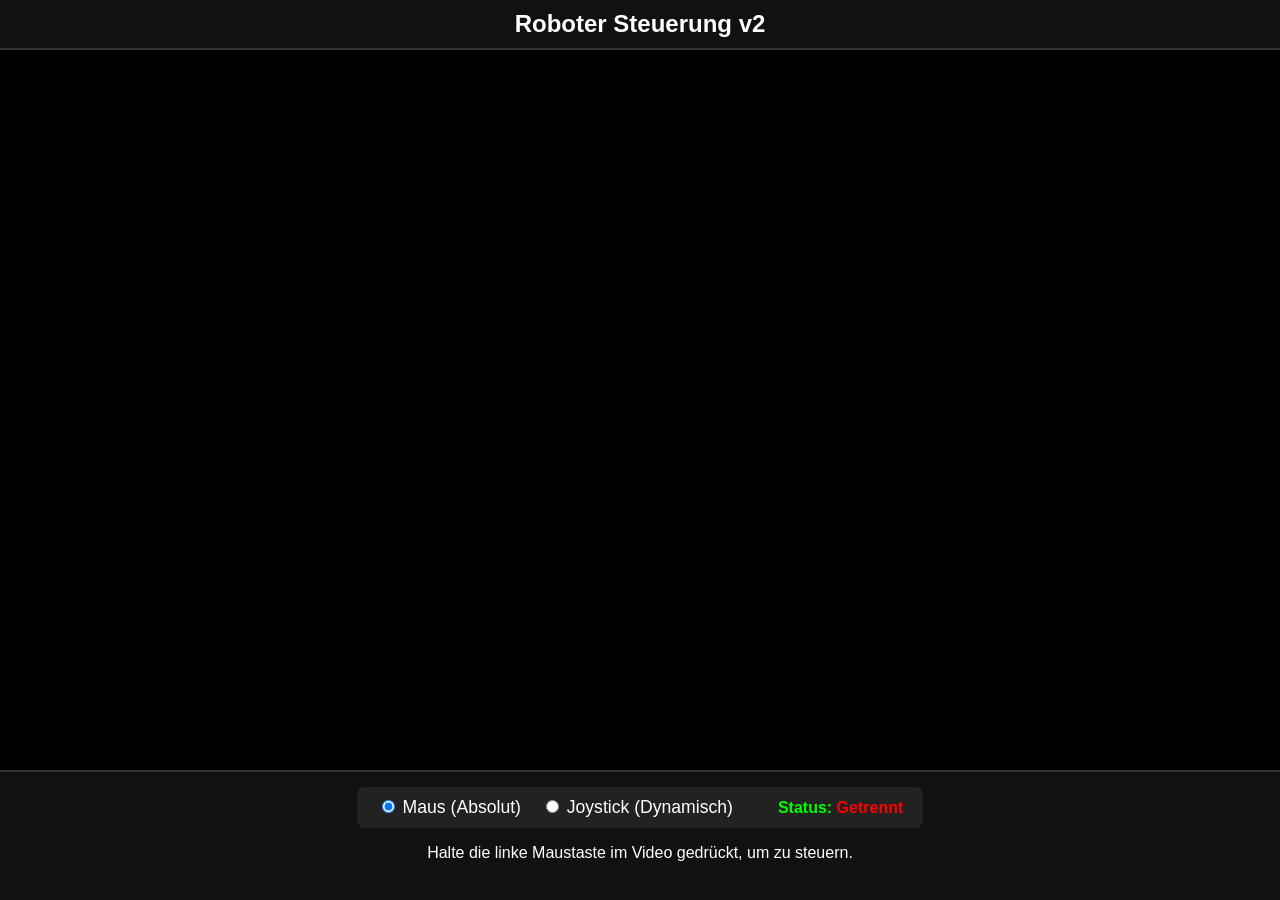
==== index.html @ b4135317 "Working camera Controll" ====
<!DOCTYPE html>
<html lang="de">
<head>
    <meta charset="UTF-8">
    <meta name="viewport" content="width=device-width, initial-scale=1.0">
    <title>Robot Control Interface</title>
    <style>
        body {
            font-family: 'Segoe UI', sans-serif;
            background-color: #111; /* Dunkler Hintergrund */
            color: white;
            display: flex;
            flex-direction: column;
            align-items: center;
            margin: 0;
            height: 100vh;
            overflow: hidden;
        }
        h2 { margin: 10px; }

        /* --- VIDEO BEREICH --- */
        .video-container {
            width: 100%;
            max-width: 1280px;
            aspect-ratio: 16/9;
            background: #000;
            border: 2px solid #333;
            position: relative;
            user-select: none;
        }

        iframe {
            width: 100%;
            height: 100%;
            border: none;
            pointer-events: none;
        }

        /* Overlay für Maus-Steuerung */
        .control-layer {
            position: absolute;
            top: 0; left: 0; right: 0; bottom: 0;
            z-index: 10;
            cursor: crosshair;
            display: none;
        }

        /* --- UI STEUERUNG --- */
        .ui-panel {
            margin-top: 15px;
            display: flex;
            gap: 20px;
            align-items: center;
            background: #222;
            padding: 10px 20px;
            border-radius: 8px;
        }

        .mode-switch label {
            margin-right: 15px;
            cursor: pointer;
            font-size: 1.1rem;
        }

        .status { color: #0f0; font-weight: bold; margin-left: 10px;}

        /* --- JOYSTICK STYLES --- */
        #joystick-wrapper {
            margin-top: 20px;
            display: none;
            position: relative;
            width: 200px;
            height: 200px;
            background: rgba(255, 255, 255, 0.1);
            border-radius: 50%;
            border: 2px solid #555;
            touch-action: none;
        }

        #joystick-knob {
            width: 60px;
            height: 60px;
            background: #007bff;
            border-radius: 50%;
            position: absolute;
            top: 50%;
            left: 50%;
            transform: translate(-50%, -50%);
            box-shadow: 0 0 10px rgba(0,0,0,0.5);
            cursor: grab;
            transition: transform 0.1s ease-out; /* Weichere Bewegung für Tasten */
        }
        #joystick-knob:active {
            cursor: grabbing;
            background: #0056b3;
            transition: none; /* Keine Verzögerung beim Ziehen */
        }

    </style>
</head>
<body>

    <h2>Roboter Steuerung v2</h2>

    <div class="video-container">
        <div class="control-layer" id="mouseZone"></div>
        <iframe id="camStream" src=""></iframe>
    </div>

    <div class="ui-panel">
        <div class="mode-switch">
            <label>
                <input type="radio" name="controlMode" value="mouse" checked onchange="setMode('mouse')">
                Maus (Absolut)
            </label>
            <label>
                <input type="radio" name="controlMode" value="joystick" onchange="setMode('joystick')">
                Joystick (Dynamisch)
            </label>
        </div>
        <div class="status">Status: <span id="connectionStatus">Getrennt</span></div>
    </div>

    <div id="joystick-wrapper">
        <div id="joystick-knob"></div>
    </div>

    <p id="instructionText">Halte die linke Maustaste im Video gedrückt.</p>

    <script>
        // --- KONFIGURATION ---
        const host = window.location.hostname;

        // Globale Positionen
        let currentPan = 90;
        let currentTilt = 90;

        // Video Stream
        document.getElementById('camStream').src = `http://${host}:1984/stream.html?src=cam&mode=webrtc`;

        // WebSocket Verbindung
        const ws = new WebSocket(`ws://${host}:8080/ws`);
        const statusEl = document.getElementById('connectionStatus');

        ws.onopen = () => {
            statusEl.innerText = "Verbunden";
            statusEl.style.color = "#0f0";
            sendAngles(currentPan, currentTilt);
        };
        ws.onclose = () => {
            statusEl.innerText = "Getrennt";
            statusEl.style.color = "#f00";
        };

        // --- SENDE FUNKTION ---
        let lastSend = 0;
        function sendAngles(pan, tilt) {
            pan = Math.max(0, Math.min(180, pan));
            tilt = Math.max(0, Math.min(180, tilt));
            currentPan = pan;
            currentTilt = tilt;

            const now = Date.now();
            if (now - lastSend < 40) return; // Limitierung der Sende-Rate
            lastSend = now;

            if (ws.readyState === WebSocket.OPEN) {
                ws.send(JSON.stringify({ pan: pan, tilt: tilt }));
            }
        }

        // --- MODUS UMSCHALTUNG ---
        const mouseZone = document.getElementById('mouseZone');
        const joystickWrapper = document.getElementById('joystick-wrapper');
        const instructionText = document.getElementById('instructionText');
        let currentMode = 'mouse';

        function setMode(mode) {
            currentMode = mode;
            if (mode === 'mouse') {
                mouseZone.style.display = 'block';
                joystickWrapper.style.display = 'none';
                instructionText.innerText = "Halte die linke Maustaste im Video gedrückt, um zu steuern.";
            } else {
                mouseZone.style.display = 'none';
                joystickWrapper.style.display = 'block';
                instructionText.innerText = "Benutze den Joystick (Ziehen) oder die PFEILTASTEN.";
            }
        }
        setMode('mouse'); // Standard-Modus


        // --- 1. MAUS STEUERUNG (Absolut - Klick ins Bild) ---
        mouseZone.addEventListener('mousemove', (e) => {
            if (e.buttons !== 1) return;

            const rect = mouseZone.getBoundingClientRect();
            const x = e.clientX - rect.left;
            const y = e.clientY - rect.top;

            const panPct = x / rect.width;
            const tiltPct = y / rect.height;

            const panAngle = 180 - (panPct * 180);
            const tiltAngle = 180 - (tiltPct * 180);

            sendAngles(panAngle, tiltAngle);
        });
        mouseZone.addEventListener('dragstart', (e) => e.preventDefault());


        // --- 2. JOYSTICK & TASTATUR STEUERUNG (Relativ) ---
        const knob = document.getElementById('joystick-knob');
        let isDraggingJoystick = false;
        const maxRadius = 70;

        let joyX = 0;
        let joyY = 0;

        // Tastatur Status
        const keyState = {
            ArrowUp: false,
            ArrowDown: false,
            ArrowLeft: false,
            ArrowRight: false
        };

        // Haupt-Loop für Joystick/Tastatur Bewegungen
        setInterval(() => {
            // Prüfen ob Tasten gedrückt sind
            const isKeysActive = keyState.ArrowUp || keyState.ArrowDown || keyState.ArrowLeft || keyState.ArrowRight;

            // Loop aktiv, wenn Joystick-Modus AN ist UND (Maus zieht ODER Taste gedrückt)
            if (currentMode === 'joystick' && (isDraggingJoystick || isKeysActive)) {

                const maxSpeed = 4.0; // Geschwindigkeit der Bewegung

                let deltaPan = joyX * maxSpeed * -1;
                let deltaTilt = joyY * maxSpeed * -1;

                let nextPan = currentPan + deltaPan;
                let nextTilt = currentTilt + deltaTilt;

                sendAngles(nextPan, nextTilt);
            }
        }, 50); // 20 Updates pro Sekunde

        // --- TASTATUR EVENTS ---
        window.addEventListener('keydown', (e) => {
            if (currentMode !== 'joystick') return;
            if (keyState.hasOwnProperty(e.key)) {
                keyState[e.key] = true;
                updateJoystickFromKeys();
            }
        });

        window.addEventListener('keyup', (e) => {
            if (keyState.hasOwnProperty(e.key)) {
                keyState[e.key] = false;
                updateJoystickFromKeys();
            }
        });

        function updateJoystickFromKeys() {
            if (isDraggingJoystick) return; // Maus hat Vorrang

            // X-Berechnung
            joyX = 0;
            if (keyState.ArrowLeft) joyX -= 1;
            if (keyState.ArrowRight) joyX += 1;

            // Y-Berechnung
            joyY = 0;
            if (keyState.ArrowUp) joyY -= 1;
            if (keyState.ArrowDown) joyY += 1;

            // Knob visuell bewegen
            const visX = joyX * maxRadius;
            const visY = joyY * maxRadius;
            knob.style.transform = `translate(calc(-50% + ${visX}px), calc(-50% + ${visY}px))`;
        }


        // --- MAUS/TOUCH EVENTS FÜR JOYSTICK ---
        knob.addEventListener('mousedown', startJoystick);
        knob.addEventListener('touchstart', startJoystick, {passive: false});
        window.addEventListener('mousemove', moveJoystick);
        window.addEventListener('touchmove', moveJoystick, {passive: false});
        window.addEventListener('mouseup', endJoystick);
        window.addEventListener('touchend', endJoystick);

        function startJoystick(e) {
            if(currentMode !== 'joystick') return;
            isDraggingJoystick = true;
            // Transition entfernen für direktes Feedback beim Ziehen
            knob.style.transition = 'none';
            e.preventDefault();
        }

        function moveJoystick(e) {
            if (!isDraggingJoystick) return;
            e.preventDefault();

            let clientX, clientY;
            if (e.touches) {
                clientX = e.touches[0].clientX;
                clientY = e.touches[0].clientY;
            } else {
                clientX = e.clientX;
                clientY = e.clientY;
            }

            const rect = joystickWrapper.getBoundingClientRect();
            const centerX = rect.left + rect.width / 2;
            const centerY = rect.top + rect.height / 2;

            let deltaX = clientX - centerX;
            let deltaY = clientY - centerY;
            const distance = Math.sqrt(deltaX*deltaX + deltaY*deltaY);

            if (distance > maxRadius) {
                const angle = Math.atan2(deltaY, deltaX);
                deltaX = Math.cos(angle) * maxRadius;
                deltaY = Math.sin(angle) * maxRadius;
            }

            knob.style.transform = `translate(calc(-50% + ${deltaX}px), calc(-50% + ${deltaY}px))`;

            joyX = deltaX / maxRadius;
            joyY = deltaY / maxRadius;
        }

        function endJoystick() {
            if (!isDraggingJoystick) return;
            isDraggingJoystick = false;

            // Animation wieder einschalten für sanftes Zurückgleiten
            knob.style.transition = 'transform 0.1s ease-out';
            knob.style.transform = `translate(-50%, -50%)`;

            joyX = 0;
            joyY = 0;

            // Checken, ob Tasten noch gedrückt sind, um Konflikte beim Wechsel zu vermeiden
            updateJoystickFromKeys();
        }

    </script>
</body>
</html>
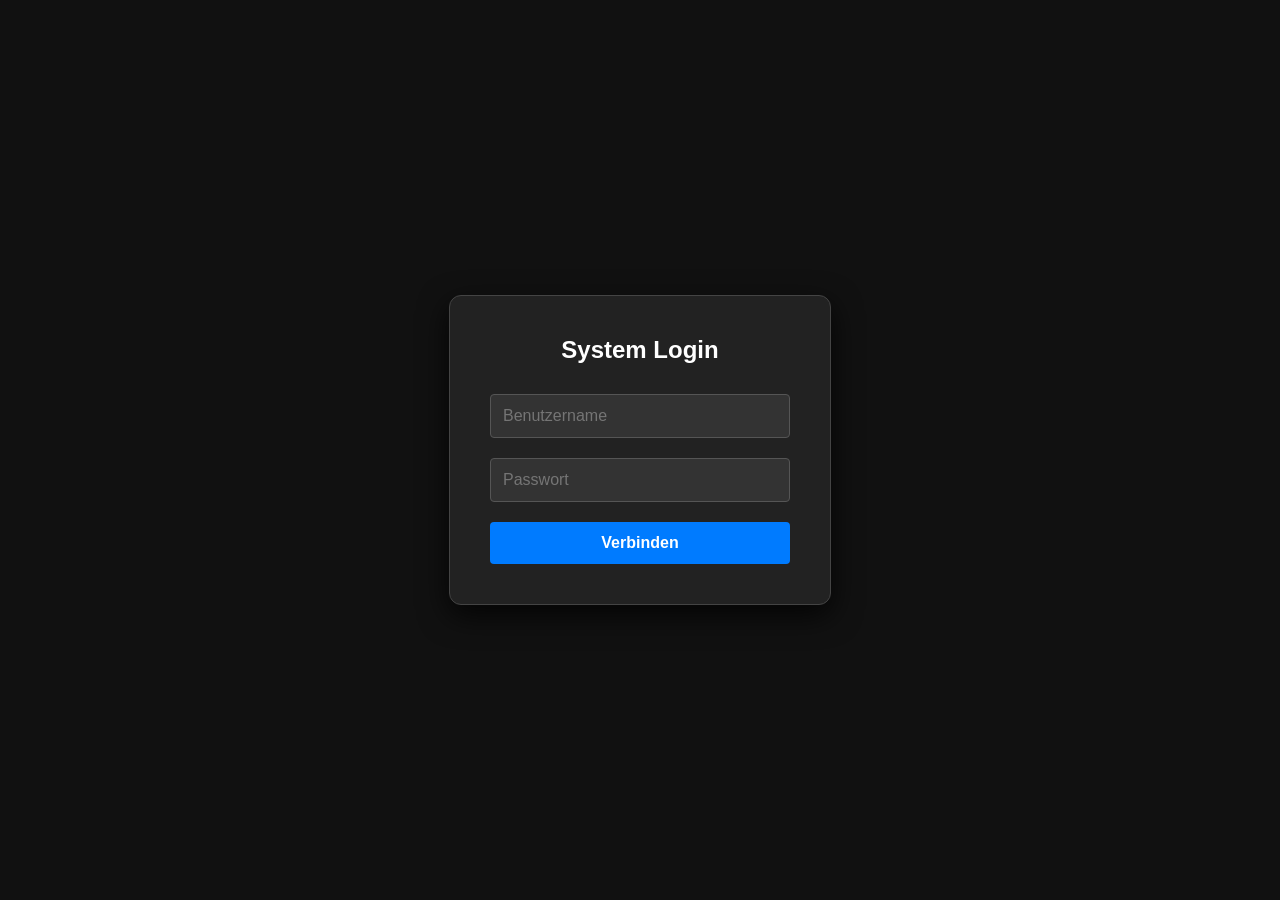
==== commit 27556d29: "Update index.html Added login-page" ====
--- a/index.html
+++ b/index.html
@@ -7,7 +7,7 @@
     <style>
         body {
             font-family: 'Segoe UI', sans-serif;
-            background-color: #111; /* Dunkler Hintergrund */
+            background-color: #111;
             color: white;
             display: flex;
             flex-direction: column;
@@ -16,91 +16,119 @@
             height: 100vh;
             overflow: hidden;
         }
-        h2 { margin: 10px; }
-
-        /* --- VIDEO BEREICH --- */
+
+        /* --- LOGIN OVERLAY (100% Blickdicht) --- */
+        #loginOverlay {
+            position: fixed;
+            top: 0; left: 0; right: 0; bottom: 0;
+            background-color: #111; /* Vollständig deckend */
+            z-index: 9999; /* Ganz oben */
+            display: flex;
+            flex-direction: column;
+            justify-content: center;
+            align-items: center;
+        }
+
+        .login-box {
+            background: #222;
+            padding: 40px;
+            border-radius: 12px;
+            border: 1px solid #444;
+            text-align: center;
+            width: 300px;
+            box-shadow: 0 10px 30px rgba(0,0,0,0.8);
+        }
+
+        .login-box h2 { margin-top: 0; color: #fff; }
+
+        .login-box input {
+            width: 100%;
+            padding: 12px;
+            margin: 10px 0;
+            background: #333;
+            border: 1px solid #555;
+            color: white;
+            border-radius: 4px;
+            box-sizing: border-box;
+            font-size: 1rem;
+        }
+
+        .login-box button {
+            width: 100%;
+            padding: 12px;
+            margin-top: 10px;
+            background: #007bff;
+            color: white;
+            border: none;
+            border-radius: 4px;
+            cursor: pointer;
+            font-size: 1rem;
+            font-weight: bold;
+            transition: background 0.2s;
+        }
+        .login-box button:hover { background: #0056b3; }
+
+        .error-msg {
+            color: #ff5555;
+            margin-top: 15px;
+            display: none;
+            font-size: 0.9rem;
+            background: rgba(255,0,0,0.1);
+            padding: 5px;
+            border-radius: 4px;
+        }
+
+
+        /* --- HAUPT INTERFACE --- */
+        h2.main-title { margin: 10px; }
+
         .video-container {
-            width: 100%;
-            max-width: 1280px;
-            aspect-ratio: 16/9;
-            background: #000;
-            border: 2px solid #333;
-            position: relative;
-            user-select: none;
-        }
-
-        iframe {
-            width: 100%;
-            height: 100%;
-            border: none;
-            pointer-events: none;
-        }
-
-        /* Overlay für Maus-Steuerung */
+            width: 100%; max-width: 1280px; aspect-ratio: 16/9;
+            background: #000; border: 2px solid #333; position: relative; user-select: none;
+        }
+        iframe { width: 100%; height: 100%; border: none; pointer-events: none; }
+
         .control-layer {
-            position: absolute;
-            top: 0; left: 0; right: 0; bottom: 0;
-            z-index: 10;
-            cursor: crosshair;
-            display: none;
-        }
-
-        /* --- UI STEUERUNG --- */
+            position: absolute; top: 0; left: 0; right: 0; bottom: 0;
+            z-index: 10; cursor: crosshair; display: block;
+        }
+
         .ui-panel {
-            margin-top: 15px;
-            display: flex;
-            gap: 20px;
-            align-items: center;
-            background: #222;
-            padding: 10px 20px;
-            border-radius: 8px;
-        }
-
-        .mode-switch label {
-            margin-right: 15px;
-            cursor: pointer;
-            font-size: 1.1rem;
-        }
-
-        .status { color: #0f0; font-weight: bold; margin-left: 10px;}
-
-        /* --- JOYSTICK STYLES --- */
+            margin-top: 15px; display: flex; gap: 30px;
+            align-items: flex-start; background: #222;
+            padding: 15px 25px; border-radius: 8px;
+        }
+        .mode-switch label { cursor: pointer; display: block; margin-bottom: 5px; }
+        .info-group { border-left: 1px solid #444; padding-left: 20px; }
+
+        /* Joystick Styles */
         #joystick-wrapper {
-            margin-top: 20px;
-            display: none;
-            position: relative;
-            width: 200px;
-            height: 200px;
+            margin-top: 20px; display: none; position: relative;
+            width: 200px; height: 200px;
             background: rgba(255, 255, 255, 0.1);
-            border-radius: 50%;
-            border: 2px solid #555;
-            touch-action: none;
-        }
-
+            border-radius: 50%; border: 2px solid #555; touch-action: none;
+        }
         #joystick-knob {
-            width: 60px;
-            height: 60px;
-            background: #007bff;
-            border-radius: 50%;
-            position: absolute;
-            top: 50%;
-            left: 50%;
-            transform: translate(-50%, -50%);
-            box-shadow: 0 0 10px rgba(0,0,0,0.5);
+            width: 60px; height: 60px; background: #007bff;
+            border-radius: 50%; position: absolute;
+            top: 50%; left: 50%; transform: translate(-50%, -50%);
             cursor: grab;
-            transition: transform 0.1s ease-out; /* Weichere Bewegung für Tasten */
-        }
-        #joystick-knob:active {
-            cursor: grabbing;
-            background: #0056b3;
-            transition: none; /* Keine Verzögerung beim Ziehen */
-        }
-
+        }
     </style>
 </head>
 <body>
 
-    <h2>Roboter Steuerung v2</h2>
+    <div id="loginOverlay">
+        <div class="login-box">
+            <h2>System Login</h2>
+            <input type="text" id="userInput" placeholder="Benutzername" autocomplete="off">
+            <input type="password" id="passInput" placeholder="Passwort">
+            <button onclick="performLogin()">Verbinden</button>
+            <div class="error-msg" id="loginError">Zugangsdaten falsch!</div>
+        </div>
+    </div>
+
+    <h2 class="main-title">Roboter Steuerung v2</h2>
 
     <div class="video-container">
         <div class="control-layer" id="mouseZone"></div>
@@ -109,59 +137,95 @@
 
     <div class="ui-panel">
         <div class="mode-switch">
-            <label>
-                <input type="radio" name="controlMode" value="mouse" checked onchange="setMode('mouse')">
-                Maus (Absolut)
-            </label>
-            <label>
-                <input type="radio" name="controlMode" value="joystick" onchange="setMode('joystick')">
-                Joystick (Dynamisch)
-            </label>
+            <div style="margin-bottom:5px; color:#aaa; font-size:0.8rem;">STEUERUNG</div>
+            <label><input type="radio" name="controlMode" value="mouse" checked onchange="setMode('mouse')"> Maus</label>
+            <label><input type="radio" name="controlMode" value="joystick" onchange="setMode('joystick')"> Joystick</label>
         </div>
-        <div class="status">Status: <span id="connectionStatus">Getrennt</span></div>
+        <div class="info-group">
+            <div style="font-weight:bold;">Status: <span id="connectionStatus" style="color:red">Getrennt</span></div>
+            <div style="margin-top:5px;">User: <span id="displayUser">-</span></div>
+        </div>
     </div>
 
-    <div id="joystick-wrapper">
-        <div id="joystick-knob"></div>
-    </div>
-
+    <div id="joystick-wrapper"><div id="joystick-knob"></div></div>
     <p id="instructionText">Halte die linke Maustaste im Video gedrückt.</p>
 
     <script>
-        // --- KONFIGURATION ---
         const host = window.location.hostname;
 
-        // Globale Positionen
+        // Globale Variablen
         let currentPan = 90;
         let currentTilt = 90;
-
-        // Video Stream
-        document.getElementById('camStream').src = `http://${host}:1984/stream.html?src=cam&mode=webrtc`;
-
-        // WebSocket Verbindung
+        let isLoggedIn = false;
+
         const ws = new WebSocket(`ws://${host}:8080/ws`);
         const statusEl = document.getElementById('connectionStatus');
 
-        ws.onopen = () => {
-            statusEl.innerText = "Verbunden";
-            statusEl.style.color = "#0f0";
-            sendAngles(currentPan, currentTilt);
+        // --- LOGIN LOGIK ---
+        function performLogin() {
+            const u = document.getElementById('userInput').value;
+            const p = document.getElementById('passInput').value;
+
+            if(ws.readyState === WebSocket.OPEN) {
+                // Sende Login-Daten an Python
+                ws.send(JSON.stringify({ type: 'login', user: u, pass: p }));
+            }
+        }
+
+        // Enter-Taste im Passwortfeld löst Login aus
+        document.getElementById('passInput').addEventListener('keypress', function (e) {
+            if (e.key === 'Enter') performLogin();
+        });
+
+        // --- WEBSOCKET EVENT HANDLING ---
+        ws.onmessage = (event) => {
+            const data = JSON.parse(event.data);
+
+            if (data.type === 'login_success') {
+                // 1. Login Overlay ausblenden
+                document.getElementById('loginOverlay').style.display = 'none';
+
+                // 2. Stream laden (Server schickt uns die URL inkl. Passwort!)
+                if (data.stream_url) {
+                    document.getElementById('camStream').src = data.stream_url;
+                }
+
+                // 3. UI Updates
+                document.getElementById('displayUser').innerText = data.user;
+                isLoggedIn = true;
+                statusEl.innerText = "Verbunden";
+                statusEl.style.color = "#0f0";
+            } else if (data.type === 'login_fail') {
+                const errBox = document.getElementById('loginError');
+                errBox.style.display = 'block';
+                // Wackeleffekt
+                document.querySelector('.login-box').style.animation = "shake 0.5s";
+                setTimeout(() => document.querySelector('.login-box').style.animation = "", 500);
+            }
         };
+
         ws.onclose = () => {
             statusEl.innerText = "Getrennt";
             statusEl.style.color = "#f00";
+
+            // Bei Verbindungsverlust: Overlay wieder zeigen & Stream beenden
+            document.getElementById('loginOverlay').style.display = 'flex';
+            document.getElementById('camStream').src = "";
+            isLoggedIn = false;
         };
 
-        // --- SENDE FUNKTION ---
+        // --- SENDE FUNKTION (Nur wenn eingeloggt) ---
         let lastSend = 0;
         function sendAngles(pan, tilt) {
+            if (!isLoggedIn) return; // Sicherheitssperre
+
             pan = Math.max(0, Math.min(180, pan));
             tilt = Math.max(0, Math.min(180, tilt));
             currentPan = pan;
             currentTilt = tilt;
 
             const now = Date.now();
-            if (now - lastSend < 40) return; // Limitierung der Sende-Rate
+            if (now - lastSend < 40) return;
             lastSend = now;
 
             if (ws.readyState === WebSocket.OPEN) {
@@ -169,182 +233,80 @@
             }
         }
 
-        // --- MODUS UMSCHALTUNG ---
+        // --- STEUERUNG (Maus & Joystick) ---
         const mouseZone = document.getElementById('mouseZone');
         const joystickWrapper = document.getElementById('joystick-wrapper');
         const instructionText = document.getElementById('instructionText');
+        const knob = document.getElementById('joystick-knob');
         let currentMode = 'mouse';
+        let isDraggingJoystick = false;
+        let joyX = 0, joyY = 0;
+        const keyState = { ArrowUp: false, ArrowDown: false, ArrowLeft: false, ArrowRight: false };
 
         function setMode(mode) {
             currentMode = mode;
             if (mode === 'mouse') {
                 mouseZone.style.display = 'block';
                 joystickWrapper.style.display = 'none';
-                instructionText.innerText = "Halte die linke Maustaste im Video gedrückt, um zu steuern.";
+                instructionText.innerText = "Halte die linke Maustaste im Video gedrückt.";
             } else {
                 mouseZone.style.display = 'none';
                 joystickWrapper.style.display = 'block';
-                instructionText.innerText = "Benutze den Joystick (Ziehen) oder die PFEILTASTEN.";
-            }
-        }
-        setMode('mouse'); // Standard-Modus
-
-
-        // --- 1. MAUS STEUERUNG (Absolut - Klick ins Bild) ---
+                instructionText.innerText = "Benutze Joystick oder Pfeiltasten.";
+            }
+        }
+
         mouseZone.addEventListener('mousemove', (e) => {
             if (e.buttons !== 1) return;
-
             const rect = mouseZone.getBoundingClientRect();
-            const x = e.clientX - rect.left;
-            const y = e.clientY - rect.top;
-
-            const panPct = x / rect.width;
-            const tiltPct = y / rect.height;
-
-            const panAngle = 180 - (panPct * 180);
-            const tiltAngle = 180 - (tiltPct * 180);
-
-            sendAngles(panAngle, tiltAngle);
+            const panPct = (e.clientX - rect.left) / rect.width;
+            const tiltPct = (e.clientY - rect.top) / rect.height;
+            sendAngles(180 - (panPct * 180), 180 - (tiltPct * 180));
         });
         mouseZone.addEventListener('dragstart', (e) => e.preventDefault());
 
-
-        // --- 2. JOYSTICK & TASTATUR STEUERUNG (Relativ) ---
-        const knob = document.getElementById('joystick-knob');
-        let isDraggingJoystick = false;
-        const maxRadius = 70;
-
-        let joyX = 0;
-        let joyY = 0;
-
-        // Tastatur Status
-        const keyState = {
-            ArrowUp: false,
-            ArrowDown: false,
-            ArrowLeft: false,
-            ArrowRight: false
-        };
-
-        // Haupt-Loop für Joystick/Tastatur Bewegungen
         setInterval(() => {
-            // Prüfen ob Tasten gedrückt sind
             const isKeysActive = keyState.ArrowUp || keyState.ArrowDown || keyState.ArrowLeft || keyState.ArrowRight;
-
-            // Loop aktiv, wenn Joystick-Modus AN ist UND (Maus zieht ODER Taste gedrückt)
             if (currentMode === 'joystick' && (isDraggingJoystick || isKeysActive)) {
-
-                const maxSpeed = 4.0; // Geschwindigkeit der Bewegung
-
-                let deltaPan = joyX * maxSpeed * -1;
-                let deltaTilt = joyY * maxSpeed * -1;
-
-                let nextPan = currentPan + deltaPan;
-                let nextTilt = currentTilt + deltaTilt;
-
-                sendAngles(nextPan, nextTilt);
-            }
-        }, 50); // 20 Updates pro Sekunde
-
-        // --- TASTATUR EVENTS ---
+                let deltaPan = joyX * 4.0 * -1;
+                let deltaTilt = joyY * 4.0 * -1;
+                sendAngles(currentPan + deltaPan, currentTilt + deltaTilt);
+            }
+        }, 50);
+
         window.addEventListener('keydown', (e) => {
-            if (currentMode !== 'joystick') return;
-            if (keyState.hasOwnProperty(e.key)) {
-                keyState[e.key] = true;
-                updateJoystickFromKeys();
-            }
+            if(document.activeElement.tagName === 'INPUT') return;
+            if (keyState.hasOwnProperty(e.key)) { keyState[e.key] = true; updateJoy(); }
         });
-
         window.addEventListener('keyup', (e) => {
-            if (keyState.hasOwnProperty(e.key)) {
-                keyState[e.key] = false;
-                updateJoystickFromKeys();
-            }
+            if (keyState.hasOwnProperty(e.key)) { keyState[e.key] = false; updateJoy(); }
         });
 
-        function updateJoystickFromKeys() {
-            if (isDraggingJoystick) return; // Maus hat Vorrang
-
-            // X-Berechnung
-            joyX = 0;
-            if (keyState.ArrowLeft) joyX -= 1;
-            if (keyState.ArrowRight) joyX += 1;
-
-            // Y-Berechnung
-            joyY = 0;
-            if (keyState.ArrowUp) joyY -= 1;
-            if (keyState.ArrowDown) joyY += 1;
-
-            // Knob visuell bewegen
-            const visX = joyX * maxRadius;
-            const visY = joyY * maxRadius;
-            knob.style.transform = `translate(calc(-50% + ${visX}px), calc(-50% + ${visY}px))`;
-        }
-
-
-        // --- MAUS/TOUCH EVENTS FÜR JOYSTICK ---
-        knob.addEventListener('mousedown', startJoystick);
-        knob.addEventListener('touchstart', startJoystick, {passive: false});
-        window.addEventListener('mousemove', moveJoystick);
-        window.addEventListener('touchmove', moveJoystick, {passive: false});
-        window.addEventListener('mouseup', endJoystick);
-        window.addEventListener('touchend', endJoystick);
-
-        function startJoystick(e) {
-            if(currentMode !== 'joystick') return;
-            isDraggingJoystick = true;
-            // Transition entfernen für direktes Feedback beim Ziehen
-            knob.style.transition = 'none';
+        function updateJoy() {
+            if (isDraggingJoystick) return;
+            joyX = (keyState.ArrowRight ? 1 : 0) - (keyState.ArrowLeft ? 1 : 0);
+            joyY = (keyState.ArrowDown ? 1 : 0) - (keyState.ArrowUp ? 1 : 0);
+            knob.style.transform = `translate(calc(-50% + ${joyX*70}px), calc(-50% + ${joyY*70}px))`;
+        }
+
+        knob.addEventListener('mousedown', startJ); knob.addEventListener('touchstart', startJ);
+        window.addEventListener('mousemove', moveJ); window.addEventListener('touchmove', moveJ);
+        window.addEventListener('mouseup', endJ); window.addEventListener('touchend', endJ);
+
+        function startJ(e) { if(currentMode==='joystick'){ isDraggingJoystick=true; knob.style.transition='none'; e.preventDefault(); }}
+        function moveJ(e) {
+            if(!isDraggingJoystick) return;
             e.preventDefault();
-        }
-
-        function moveJoystick(e) {
-            if (!isDraggingJoystick) return;
-            e.preventDefault();
-
-            let clientX, clientY;
-            if (e.touches) {
-                clientX = e.touches[0].clientX;
-                clientY = e.touches[0].clientY;
-            } else {
-                clientX = e.clientX;
-                clientY = e.clientY;
-            }
-
-            const rect = joystickWrapper.getBoundingClientRect();
-            const centerX = rect.left + rect.width / 2;
-            const centerY = rect.top + rect.height / 2;
-
-            let deltaX = clientX - centerX;
-            let deltaY = clientY - centerY;
-            const distance = Math.sqrt(deltaX*deltaX + deltaY*deltaY);
-
-            if (distance > maxRadius) {
-                const angle = Math.atan2(deltaY, deltaX);
-                deltaX = Math.cos(angle) * maxRadius;
-                deltaY = Math.sin(angle) * maxRadius;
-            }
-
-            knob.style.transform = `translate(calc(-50% + ${deltaX}px), calc(-50% + ${deltaY}px))`;
-
-            joyX = deltaX / maxRadius;
-            joyY = deltaY / maxRadius;
-        }
-
-        function endJoystick() {
-            if (!isDraggingJoystick) return;
-            isDraggingJoystick = false;
-
-            // Animation wieder einschalten für sanftes Zurückgleiten
-            knob.style.transition = 'transform 0.1s ease-out';
-            knob.style.transform = `translate(-50%, -50%)`;
-
-            joyX = 0;
-            joyY = 0;
-
-            // Checken, ob Tasten noch gedrückt sind, um Konflikte beim Wechsel zu vermeiden
-            updateJoystickFromKeys();
-        }
-
+            let cX = e.touches ? e.touches[0].clientX : e.clientX;
+            let cY = e.touches ? e.touches[0].clientY : e.clientY;
+            let rect = joystickWrapper.getBoundingClientRect();
+            let dX = cX - (rect.left + rect.width/2), dY = cY - (rect.top + rect.height/2);
+            let dist = Math.sqrt(dX*dX + dY*dY);
+            if(dist > 70) { let ang = Math.atan2(dY, dX); dX = Math.cos(ang)*70; dY = Math.sin(ang)*70; }
+            knob.style.transform = `translate(calc(-50% + ${dX}px), calc(-50% + ${dY}px))`;
+            joyX = dX/70; joyY = dY/70;
+        }
+        function endJ() { isDraggingJoystick=false; knob.style.transition='transform 0.1s'; knob.style.transform='translate(-50%,-50%)'; joyX=0; joyY=0; updateJoy(); }
     </script>
 </body>
-</html>+</html>
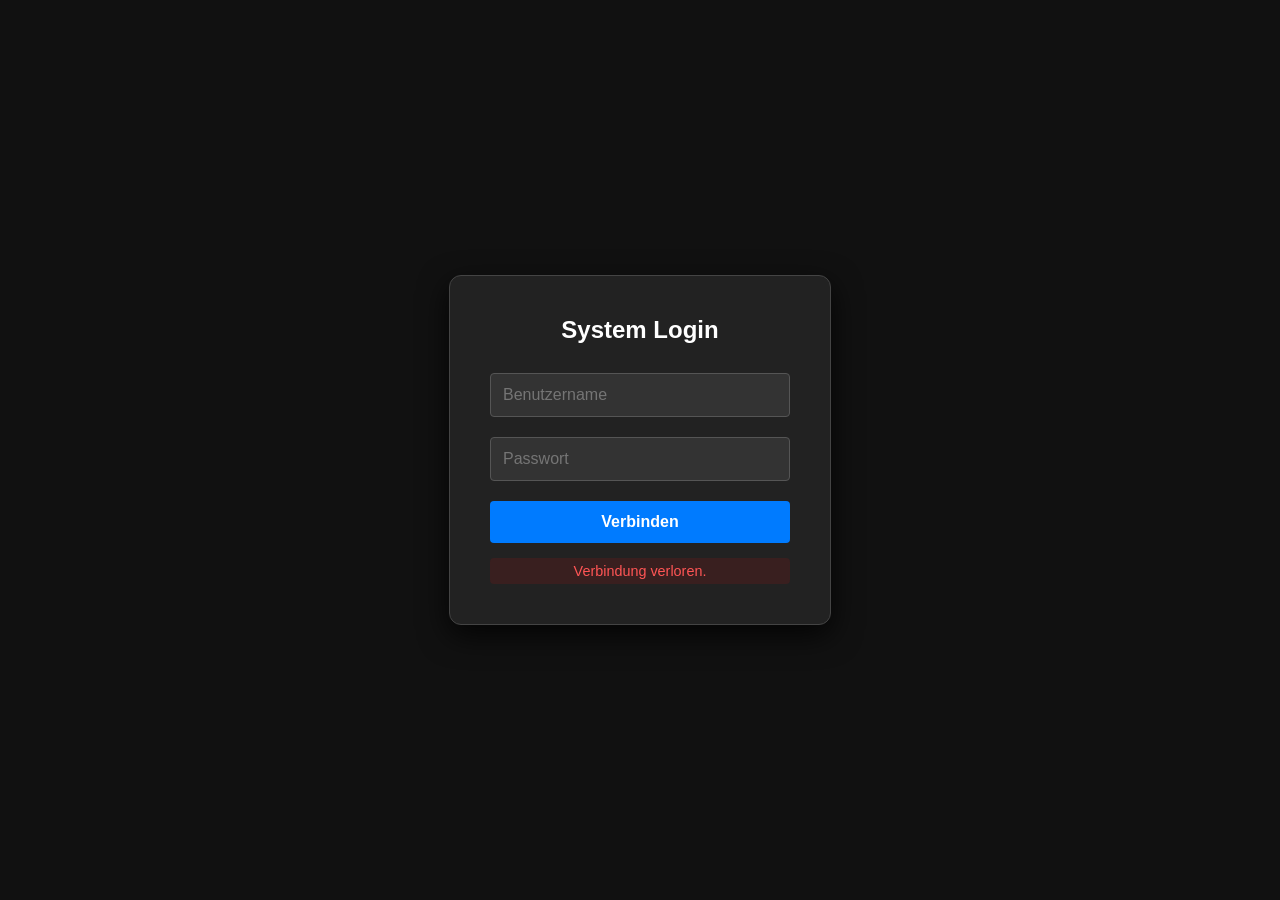
==== commit d107dd78: "- Anmeldeverfahren erweitert, um nur einen Login gleichzeitig zu erlauben." ====
--- a/index.html
+++ b/index.html
@@ -166,13 +166,16 @@
             const u = document.getElementById('userInput').value;
             const p = document.getElementById('passInput').value;
 
+            // Error-Box erst mal ausblenden, neuer Versuch
+            document.getElementById('loginError').style.display = 'none';
+
             if(ws.readyState === WebSocket.OPEN) {
-                // Sende Login-Daten an Python
                 ws.send(JSON.stringify({ type: 'login', user: u, pass: p }));
-            }
-        }
-
-        // Enter-Taste im Passwortfeld löst Login aus
+            } else {
+                alert("Keine Verbindung zum Server! Bitte Seite neu laden.");
+            }
+        }
+
         document.getElementById('passInput').addEventListener('keypress', function (e) {
             if (e.key === 'Enter') performLogin();
         });
@@ -182,42 +185,54 @@
             const data = JSON.parse(event.data);
 
             if (data.type === 'login_success') {
-                // 1. Login Overlay ausblenden
                 document.getElementById('loginOverlay').style.display = 'none';
-
-                // 2. Stream laden (Server schickt uns die URL inkl. Passwort!)
                 if (data.stream_url) {
                     document.getElementById('camStream').src = data.stream_url;
                 }
-
-                // 3. UI Updates
                 document.getElementById('displayUser').innerText = data.user;
                 isLoggedIn = true;
                 statusEl.innerText = "Verbunden";
                 statusEl.style.color = "#0f0";
+
             } else if (data.type === 'login_fail') {
                 const errBox = document.getElementById('loginError');
+
+                // HIER IST DIE WICHTIGE ÄNDERUNG:
+                // Wir prüfen, ob der Server eine spezielle Nachricht geschickt hat.
+                // Dein Python-Script sendet z.B. "System ist belegt!" oder gar nichts (bei falschem PW).
+                if (data.message) {
+                    errBox.innerText = data.message;
+                } else {
+                    errBox.innerText = "Zugangsdaten falsch!";
+                }
+
                 errBox.style.display = 'block';
-                // Wackeleffekt
-                document.querySelector('.login-box').style.animation = "shake 0.5s";
-                setTimeout(() => document.querySelector('.login-box').style.animation = "", 500);
+
+                // Animation neu triggern
+                const box = document.querySelector('.login-box');
+                box.style.animation = 'none';
+                box.offsetHeight; /* Trigger reflow */
+                box.style.animation = "shake 0.5s";
             }
         };
 
         ws.onclose = () => {
             statusEl.innerText = "Getrennt";
             statusEl.style.color = "#f00";
-
-            // Bei Verbindungsverlust: Overlay wieder zeigen & Stream beenden
             document.getElementById('loginOverlay').style.display = 'flex';
             document.getElementById('camStream').src = "";
+
+            // Optional: Reset des Error-Textes für den nächsten Versuch
+            document.getElementById('loginError').innerText = "Verbindung verloren.";
+            document.getElementById('loginError').style.display = 'block';
+
             isLoggedIn = false;
         };
 
-        // --- SENDE FUNKTION (Nur wenn eingeloggt) ---
+        // --- SENDE FUNKTION (unverändert) ---
         let lastSend = 0;
         function sendAngles(pan, tilt) {
-            if (!isLoggedIn) return; // Sicherheitssperre
+            if (!isLoggedIn) return;
 
             pan = Math.max(0, Math.min(180, pan));
             tilt = Math.max(0, Math.min(180, tilt));
@@ -233,7 +248,7 @@
             }
         }
 
-        // --- STEUERUNG (Maus & Joystick) ---
+        // --- STEUERUNG (unverändert) ---
         const mouseZone = document.getElementById('mouseZone');
         const joystickWrapper = document.getElementById('joystick-wrapper');
         const instructionText = document.getElementById('instructionText');
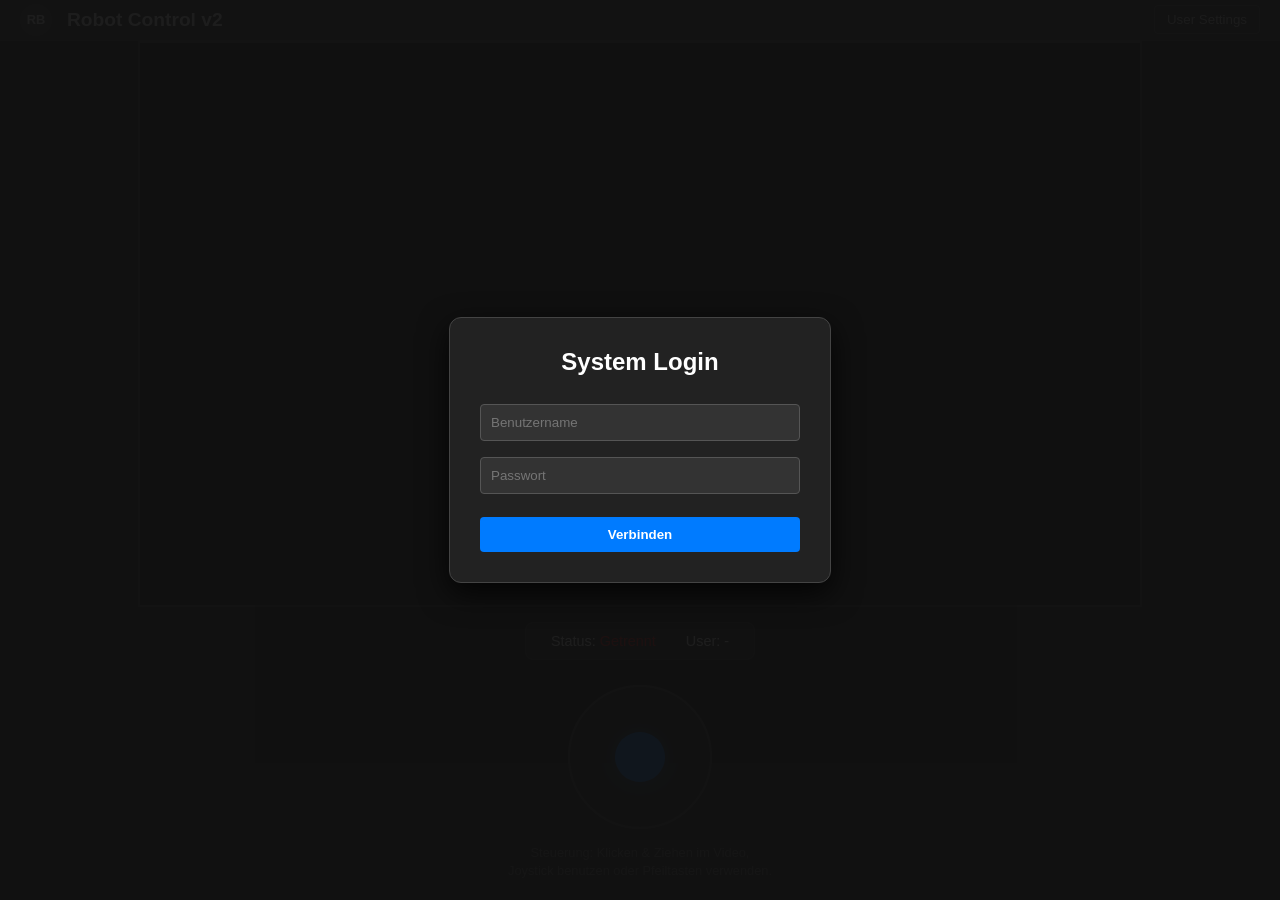
==== commit bc1c1a9e: "Passwortänderungen ermöglicht Auslesen der Server-IP ermöglicht" ====
--- a/index.html
+++ b/index.html
@@ -3,7 +3,7 @@
 <head>
     <meta charset="UTF-8">
     <meta name="viewport" content="width=device-width, initial-scale=1.0">
-    <title>Robot Control Interface</title>
+    <title>Robot Control Interface - Unified</title>
     <style>
         body {
             font-family: 'Segoe UI', sans-serif;
@@ -17,143 +17,203 @@
             overflow: hidden;
         }
 
-        /* --- LOGIN OVERLAY (100% Blickdicht) --- */
-        #loginOverlay {
+        /* --- HEADER --- */
+        header {
+            width: 100%;
+            height: 60px;
+            background-color: #222;
+            border-bottom: 1px solid #444;
+            display: flex;
+            justify-content: space-between;
+            align-items: center;
+            padding: 0 20px;
+            box-sizing: border-box;
+            z-index: 100;
+        }
+
+        .header-left {
+            display: flex;
+            align-items: center;
+            cursor: pointer;
+        }
+
+        .logo-placeholder {
+            width: 32px; height: 32px;
+            background: #444; border-radius: 50%;
+            margin-right: 15px;
+            display: flex; align-items: center; justify-content: center;
+            font-weight: bold; font-size: 0.8rem;
+        }
+
+        .header-title { font-weight: bold; font-size: 1.2rem; }
+
+        .settings-btn {
+            background: none; border: 1px solid #555;
+            color: #ddd; padding: 6px 12px;
+            border-radius: 4px; cursor: pointer;
+            transition: all 0.2s;
+        }
+        .settings-btn:hover { background: #333; border-color: #777; }
+
+
+        /* --- OVERLAYS --- */
+        .overlay {
             position: fixed;
             top: 0; left: 0; right: 0; bottom: 0;
-            background-color: #111; /* Vollständig deckend */
-            z-index: 9999; /* Ganz oben */
+            background-color: rgba(17, 17, 17, 0.95);
+            z-index: 9999;
             display: flex;
-            flex-direction: column;
             justify-content: center;
             align-items: center;
         }
 
-        .login-box {
+        .box {
             background: #222;
-            padding: 40px;
+            padding: 30px;
             border-radius: 12px;
             border: 1px solid #444;
             text-align: center;
-            width: 300px;
+            width: 320px;
             box-shadow: 0 10px 30px rgba(0,0,0,0.8);
-        }
-
-        .login-box h2 { margin-top: 0; color: #fff; }
-
-        .login-box input {
-            width: 100%;
-            padding: 12px;
-            margin: 10px 0;
-            background: #333;
-            border: 1px solid #555;
-            color: white;
-            border-radius: 4px;
-            box-sizing: border-box;
-            font-size: 1rem;
-        }
-
-        .login-box button {
-            width: 100%;
-            padding: 12px;
-            margin-top: 10px;
-            background: #007bff;
-            color: white;
-            border: none;
-            border-radius: 4px;
-            cursor: pointer;
-            font-size: 1rem;
-            font-weight: bold;
-            transition: background 0.2s;
-        }
-        .login-box button:hover { background: #0056b3; }
-
-        .error-msg {
-            color: #ff5555;
-            margin-top: 15px;
-            display: none;
-            font-size: 0.9rem;
-            background: rgba(255,0,0,0.1);
-            padding: 5px;
-            border-radius: 4px;
-        }
+            position: relative;
+        }
+
+        .close-icon {
+            position: absolute; top: 10px; right: 15px;
+            font-size: 1.5rem; cursor: pointer; color: #666;
+        }
+        .close-icon:hover { color: #fff; }
+
+        .box h2 { margin-top: 0; color: #fff; margin-bottom: 20px; }
+
+        .box input {
+            width: 100%; padding: 10px; margin: 8px 0;
+            background: #333; border: 1px solid #555;
+            color: white; border-radius: 4px; box-sizing: border-box;
+        }
+
+        .box button {
+            width: 100%; padding: 10px; margin-top: 15px;
+            background: #007bff; color: white; border: none;
+            border-radius: 4px; cursor: pointer; font-weight: bold;
+        }
+        .box button:hover { background: #0056b3; }
+        .box button.secondary { background: #444; margin-top: 10px; }
+
+        .msg-box {
+            margin-top: 15px; font-size: 0.9rem; padding: 5px;
+            border-radius: 4px; display: none;
+        }
+        .error { color: #ff5555; background: rgba(255,0,0,0.1); }
+        .success { color: #55ff55; background: rgba(0,255,0,0.1); }
 
 
         /* --- HAUPT INTERFACE --- */
-        h2.main-title { margin: 10px; }
+        .main-content {
+            display: flex; flex-direction: column; align-items: center;
+            width: 100%; flex: 1; justify-content: center;
+            padding-bottom: 20px;
+        }
 
         .video-container {
-            width: 100%; max-width: 1280px; aspect-ratio: 16/9;
-            background: #000; border: 2px solid #333; position: relative; user-select: none;
+            width: 90%; max-width: 1000px; aspect-ratio: 16/9;
+            background: #000; border: 2px solid #333; position: relative;
         }
         iframe { width: 100%; height: 100%; border: none; pointer-events: none; }
 
         .control-layer {
             position: absolute; top: 0; left: 0; right: 0; bottom: 0;
-            z-index: 10; cursor: crosshair; display: block;
-        }
-
-        .ui-panel {
+            z-index: 10; cursor: crosshair;
+        }
+
+        .status-panel {
             margin-top: 15px; display: flex; gap: 30px;
-            align-items: flex-start; background: #222;
-            padding: 15px 25px; border-radius: 8px;
-        }
-        .mode-switch label { cursor: pointer; display: block; margin-bottom: 5px; }
-        .info-group { border-left: 1px solid #444; padding-left: 20px; }
-
-        /* Joystick Styles */
+            background: #222; padding: 10px 25px; border-radius: 8px;
+            border: 1px solid #333; font-size: 0.9rem;
+        }
+
+        /* Joystick Styles - Jetzt immer sichtbar */
         #joystick-wrapper {
-            margin-top: 20px; display: none; position: relative;
-            width: 200px; height: 200px;
-            background: rgba(255, 255, 255, 0.1);
-            border-radius: 50%; border: 2px solid #555; touch-action: none;
+            margin-top: 25px; position: relative;
+            width: 140px; height: 140px;
+            background: rgba(255, 255, 255, 0.05);
+            border-radius: 50%; border: 2px solid #444;
+            touch-action: none;
         }
         #joystick-knob {
-            width: 60px; height: 60px; background: #007bff;
+            width: 50px; height: 50px; background: #007bff;
             border-radius: 50%; position: absolute;
             top: 50%; left: 50%; transform: translate(-50%, -50%);
-            cursor: grab;
+            box-shadow: 0 0 15px rgba(0, 123, 255, 0.4);
+        }
+
+        .hint {
+            margin-top: 15px; color: #666; font-size: 0.8rem;
+            text-align: center; line-height: 1.4;
         }
     </style>
 </head>
 <body>
 
-    <div id="loginOverlay">
-        <div class="login-box">
+    <header>
+        <div class="header-left" onclick="closeSettings()">
+            <div class="logo-placeholder">RB</div>
+            <div class="header-title">Robot Control v2</div>
+        </div>
+        <div>
+            <button class="settings-btn" onclick="openSettings()">User Settings</button>
+        </div>
+    </header>
+
+    <div id="loginOverlay" class="overlay">
+        <div class="box login-box">
             <h2>System Login</h2>
             <input type="text" id="userInput" placeholder="Benutzername" autocomplete="off">
             <input type="password" id="passInput" placeholder="Passwort">
             <button onclick="performLogin()">Verbinden</button>
-            <div class="error-msg" id="loginError">Zugangsdaten falsch!</div>
+            <div class="msg-box error" id="loginError"></div>
         </div>
     </div>
 
-    <h2 class="main-title">Roboter Steuerung v2</h2>
-
-    <div class="video-container">
-        <div class="control-layer" id="mouseZone"></div>
-        <iframe id="camStream" src=""></iframe>
+    <div id="settingsOverlay" class="overlay" style="display: none;">
+        <div class="box">
+            <span class="close-icon" onclick="closeSettings()">&times;</span>
+            <h2>Passwort ändern</h2>
+            <input type="password" id="oldPass" placeholder="Altes Passwort">
+            <input type="password" id="newPass" placeholder="Neues Passwort">
+            <input type="password" id="newPassRepeat" placeholder="Neues Passwort wiederholen">
+
+            <button onclick="changePassword()">Speichern</button>
+            <button class="secondary" onclick="closeSettings()">Abbrechen</button>
+
+            <div class="msg-box error" id="settingsError"></div>
+            <div class="msg-box success" id="settingsSuccess">Passwort erfolgreich geändert!</div>
+        </div>
     </div>
 
-    <div class="ui-panel">
-        <div class="mode-switch">
-            <div style="margin-bottom:5px; color:#aaa; font-size:0.8rem;">STEUERUNG</div>
-            <label><input type="radio" name="controlMode" value="mouse" checked onchange="setMode('mouse')"> Maus</label>
-            <label><input type="radio" name="controlMode" value="joystick" onchange="setMode('joystick')"> Joystick</label>
-        </div>
-        <div class="info-group">
-            <div style="font-weight:bold;">Status: <span id="connectionStatus" style="color:red">Getrennt</span></div>
-            <div style="margin-top:5px;">User: <span id="displayUser">-</span></div>
+    <div class="main-content">
+        <div class="video-container">
+            <div class="control-layer" id="mouseZone"></div>
+            <iframe id="camStream" src=""></iframe>
+        </div>
+
+        <div class="status-panel">
+            <div>Status: <span id="connectionStatus" style="color:red">Getrennt</span></div>
+            <div>User: <span id="displayUser">-</span></div>
+        </div>
+
+        <div id="joystick-wrapper">
+            <div id="joystick-knob"></div>
+        </div>
+
+        <div class="hint">
+            Steuerung: Klicken & Ziehen im Video,<br>
+            Joystick benutzen oder Pfeiltasten verwenden.
         </div>
     </div>
-
-    <div id="joystick-wrapper"><div id="joystick-knob"></div></div>
-    <p id="instructionText">Halte die linke Maustaste im Video gedrückt.</p>
 
     <script>
         const host = window.location.hostname;
-
-        // Globale Variablen
         let currentPan = 90;
         let currentTilt = 90;
         let isLoggedIn = false;
@@ -161,58 +221,61 @@
         const ws = new WebSocket(`ws://${host}:8080/ws`);
         const statusEl = document.getElementById('connectionStatus');
 
-        // --- LOGIN LOGIK ---
+        // --- UI FUNKTIONEN ---
+        function openSettings() {
+            if(!isLoggedIn) return;
+            document.getElementById('settingsOverlay').style.display = 'flex';
+            document.getElementById('oldPass').value = '';
+            document.getElementById('newPass').value = '';
+            document.getElementById('newPassRepeat').value = '';
+            document.getElementById('settingsError').style.display = 'none';
+            document.getElementById('settingsSuccess').style.display = 'none';
+        }
+
+        function closeSettings() {
+            document.getElementById('settingsOverlay').style.display = 'none';
+        }
+
+        // --- LOGIN ---
         function performLogin() {
             const u = document.getElementById('userInput').value;
             const p = document.getElementById('passInput').value;
-
-            // Error-Box erst mal ausblenden, neuer Versuch
-            document.getElementById('loginError').style.display = 'none';
-
             if(ws.readyState === WebSocket.OPEN) {
                 ws.send(JSON.stringify({ type: 'login', user: u, pass: p }));
-            } else {
-                alert("Keine Verbindung zum Server! Bitte Seite neu laden.");
-            }
-        }
-
-        document.getElementById('passInput').addEventListener('keypress', function (e) {
-            if (e.key === 'Enter') performLogin();
-        });
-
-        // --- WEBSOCKET EVENT HANDLING ---
+            }
+        }
+
+        // --- PASSWORT ---
+        function changePassword() {
+            const oldP = document.getElementById('oldPass').value;
+            const newP = document.getElementById('newPass').value;
+            const repP = document.getElementById('newPassRepeat').value;
+            if (!oldP || !newP || newP !== repP || newP.length < 4) {
+                const errBox = document.getElementById('settingsError');
+                errBox.innerText = "Eingabe ungültig (Min. 4 Zeichen, Passwörter identisch)";
+                errBox.style.display = 'block';
+                return;
+            }
+            ws.send(JSON.stringify({ type: 'change_password', old_pass: oldP, new_pass: newP }));
+        }
+
+        // --- WEBSOCKET HANDLING ---
         ws.onmessage = (event) => {
             const data = JSON.parse(event.data);
-
             if (data.type === 'login_success') {
                 document.getElementById('loginOverlay').style.display = 'none';
-                if (data.stream_url) {
-                    document.getElementById('camStream').src = data.stream_url;
-                }
+                if (data.stream_url) document.getElementById('camStream').src = data.stream_url;
                 document.getElementById('displayUser').innerText = data.user;
                 isLoggedIn = true;
                 statusEl.innerText = "Verbunden";
                 statusEl.style.color = "#0f0";
-
             } else if (data.type === 'login_fail') {
                 const errBox = document.getElementById('loginError');
-
-                // HIER IST DIE WICHTIGE ÄNDERUNG:
-                // Wir prüfen, ob der Server eine spezielle Nachricht geschickt hat.
-                // Dein Python-Script sendet z.B. "System ist belegt!" oder gar nichts (bei falschem PW).
-                if (data.message) {
-                    errBox.innerText = data.message;
-                } else {
-                    errBox.innerText = "Zugangsdaten falsch!";
-                }
-
+                errBox.innerText = data.message || "Login fehlgeschlagen";
                 errBox.style.display = 'block';
-
-                // Animation neu triggern
-                const box = document.querySelector('.login-box');
-                box.style.animation = 'none';
-                box.offsetHeight; /* Trigger reflow */
-                box.style.animation = "shake 0.5s";
+            } else if (data.type === 'pw_change_success') {
+                document.getElementById('settingsSuccess').style.display = 'block';
+                setTimeout(closeSettings, 2000);
             }
         };
 
@@ -220,108 +283,118 @@
             statusEl.innerText = "Getrennt";
             statusEl.style.color = "#f00";
             document.getElementById('loginOverlay').style.display = 'flex';
-            document.getElementById('camStream').src = "";
-
-            // Optional: Reset des Error-Textes für den nächsten Versuch
-            document.getElementById('loginError').innerText = "Verbindung verloren.";
-            document.getElementById('loginError').style.display = 'block';
-
             isLoggedIn = false;
         };
 
-        // --- SENDE FUNKTION (unverändert) ---
+        // --- UNIFIZIERTE STEUERUNG ---
         let lastSend = 0;
         function sendAngles(pan, tilt) {
             if (!isLoggedIn) return;
-
+            // Werte begrenzen
             pan = Math.max(0, Math.min(180, pan));
             tilt = Math.max(0, Math.min(180, tilt));
-            currentPan = pan;
-            currentTilt = tilt;
+
+            currentPan = pan; currentTilt = tilt;
 
             const now = Date.now();
-            if (now - lastSend < 40) return;
+            if (now - lastSend < 40) return; // Rate Limiting 25fps
             lastSend = now;
 
             if (ws.readyState === WebSocket.OPEN) {
-                ws.send(JSON.stringify({ pan: pan, tilt: tilt }));
-            }
-        }
-
-        // --- STEUERUNG (unverändert) ---
+                ws.send(JSON.stringify({ pan, tilt }));
+            }
+        }
+
+        // 1. MAUS-STEUERUNG (Video)
         const mouseZone = document.getElementById('mouseZone');
-        const joystickWrapper = document.getElementById('joystick-wrapper');
-        const instructionText = document.getElementById('instructionText');
-        const knob = document.getElementById('joystick-knob');
-        let currentMode = 'mouse';
-        let isDraggingJoystick = false;
-        let joyX = 0, joyY = 0;
-        const keyState = { ArrowUp: false, ArrowDown: false, ArrowLeft: false, ArrowRight: false };
-
-        function setMode(mode) {
-            currentMode = mode;
-            if (mode === 'mouse') {
-                mouseZone.style.display = 'block';
-                joystickWrapper.style.display = 'none';
-                instructionText.innerText = "Halte die linke Maustaste im Video gedrückt.";
-            } else {
-                mouseZone.style.display = 'none';
-                joystickWrapper.style.display = 'block';
-                instructionText.innerText = "Benutze Joystick oder Pfeiltasten.";
-            }
-        }
-
         mouseZone.addEventListener('mousemove', (e) => {
             if (e.buttons !== 1) return;
             const rect = mouseZone.getBoundingClientRect();
-            const panPct = (e.clientX - rect.left) / rect.width;
-            const tiltPct = (e.clientY - rect.top) / rect.height;
-            sendAngles(180 - (panPct * 180), 180 - (tiltPct * 180));
+            // Umrechnung Position zu Grad
+            const p = 180 - ((e.clientX - rect.left) / rect.width * 180);
+            const t = 180 - ((e.clientY - rect.top) / rect.height * 180);
+            sendAngles(p, t);
         });
         mouseZone.addEventListener('dragstart', (e) => e.preventDefault());
 
+        // 2. JOYSTICK & TASTATUR LOGIK
+        const joystickWrapper = document.getElementById('joystick-wrapper');
+        const knob = document.getElementById('joystick-knob');
+        let isDraggingJoystick = false;
+        let joyX = 0, joyY = 0;
+        const keyState = {};
+
+        // Loop für kontinuierliche Bewegung (Joystick & Tasten)
         setInterval(() => {
-            const isKeysActive = keyState.ArrowUp || keyState.ArrowDown || keyState.ArrowLeft || keyState.ArrowRight;
-            if (currentMode === 'joystick' && (isDraggingJoystick || isKeysActive)) {
-                let deltaPan = joyX * 4.0 * -1;
-                let deltaTilt = joyY * 4.0 * -1;
-                sendAngles(currentPan + deltaPan, currentTilt + deltaTilt);
+            if (!isLoggedIn) return;
+            if (isDraggingJoystick || Object.values(keyState).some(x => x)) {
+                // Geschwindigkeit der Bewegung (4 Grad pro Intervall)
+                sendAngles(currentPan + (joyX * 4 * -1), currentTilt + (joyY * 4 * -1));
             }
         }, 50);
 
+        // Tastatur Events
         window.addEventListener('keydown', (e) => {
             if(document.activeElement.tagName === 'INPUT') return;
-            if (keyState.hasOwnProperty(e.key)) { keyState[e.key] = true; updateJoy(); }
+            if(['ArrowUp','ArrowDown','ArrowLeft','ArrowRight'].includes(e.key)) {
+                keyState[e.key] = true;
+                updateFromKeys();
+            }
         });
         window.addEventListener('keyup', (e) => {
-            if (keyState.hasOwnProperty(e.key)) { keyState[e.key] = false; updateJoy(); }
+            if(['ArrowUp','ArrowDown','ArrowLeft','ArrowRight'].includes(e.key)) {
+                keyState[e.key] = false;
+                updateFromKeys();
+            }
         });
 
-        function updateJoy() {
-            if (isDraggingJoystick) return;
+        function updateFromKeys() {
+            if (isDraggingJoystick) return; // Joystick Hardware hat Vorrang
             joyX = (keyState.ArrowRight ? 1 : 0) - (keyState.ArrowLeft ? 1 : 0);
             joyY = (keyState.ArrowDown ? 1 : 0) - (keyState.ArrowUp ? 1 : 0);
-            knob.style.transform = `translate(calc(-50% + ${joyX*70}px), calc(-50% + ${joyY*70}px))`;
-        }
-
+            // Optisches Feedback am Joystick-Knopf
+            knob.style.transform = `translate(calc(-50% + ${joyX*35}px), calc(-50% + ${joyY*35}px))`;
+        }
+
+        // Joystick Maus/Touch Events
         knob.addEventListener('mousedown', startJ); knob.addEventListener('touchstart', startJ);
-        window.addEventListener('mousemove', moveJ); window.addEventListener('touchmove', moveJ);
+        window.addEventListener('mousemove', moveJ); window.addEventListener('touchmove', moveJ, {passive: false});
         window.addEventListener('mouseup', endJ); window.addEventListener('touchend', endJ);
 
-        function startJ(e) { if(currentMode==='joystick'){ isDraggingJoystick=true; knob.style.transition='none'; e.preventDefault(); }}
+        function startJ(e) {
+            isDraggingJoystick = true;
+            knob.style.transition = 'none';
+            if(e.cancelable) e.preventDefault();
+        }
+
         function moveJ(e) {
             if(!isDraggingJoystick) return;
-            e.preventDefault();
-            let cX = e.touches ? e.touches[0].clientX : e.clientX;
-            let cY = e.touches ? e.touches[0].clientY : e.clientY;
-            let rect = joystickWrapper.getBoundingClientRect();
-            let dX = cX - (rect.left + rect.width/2), dY = cY - (rect.top + rect.height/2);
-            let dist = Math.sqrt(dX*dX + dY*dY);
-            if(dist > 70) { let ang = Math.atan2(dY, dX); dX = Math.cos(ang)*70; dY = Math.sin(ang)*70; }
-            knob.style.transform = `translate(calc(-50% + ${dX}px), calc(-50% + ${dY}px))`;
-            joyX = dX/70; joyY = dY/70;
-        }
-        function endJ() { isDraggingJoystick=false; knob.style.transition='transform 0.1s'; knob.style.transform='translate(-50%,-50%)'; joyX=0; joyY=0; updateJoy(); }
+            const t = e.touches ? e.touches[0] : e;
+            const r = joystickWrapper.getBoundingClientRect();
+            let dx = t.clientX - (r.left + r.width/2);
+            let dy = t.clientY - (r.top + r.height/2);
+            const dist = Math.sqrt(dx*dx + dy*dy);
+            const maxRadius = 40;
+
+            if(dist > maxRadius) {
+                const angle = Math.atan2(dy, dx);
+                dx = Math.cos(angle) * maxRadius;
+                dy = Math.sin(angle) * maxRadius;
+            }
+
+            knob.style.transform = `translate(calc(-50% + ${dx}px), calc(-50% + ${dy}px))`;
+            joyX = dx / maxRadius;
+            joyY = dy / maxRadius;
+            if(e.cancelable) e.preventDefault();
+        }
+
+        function endJ() {
+            isDraggingJoystick = false;
+            knob.style.transition = 'transform 0.15s ease-out';
+            knob.style.transform = 'translate(-50%,-50%)';
+            joyX = 0; joyY = 0;
+            updateFromKeys(); // Falls noch Tasten gedrückt sind
+        }
     </script>
 </body>
-</html>
+</html>
